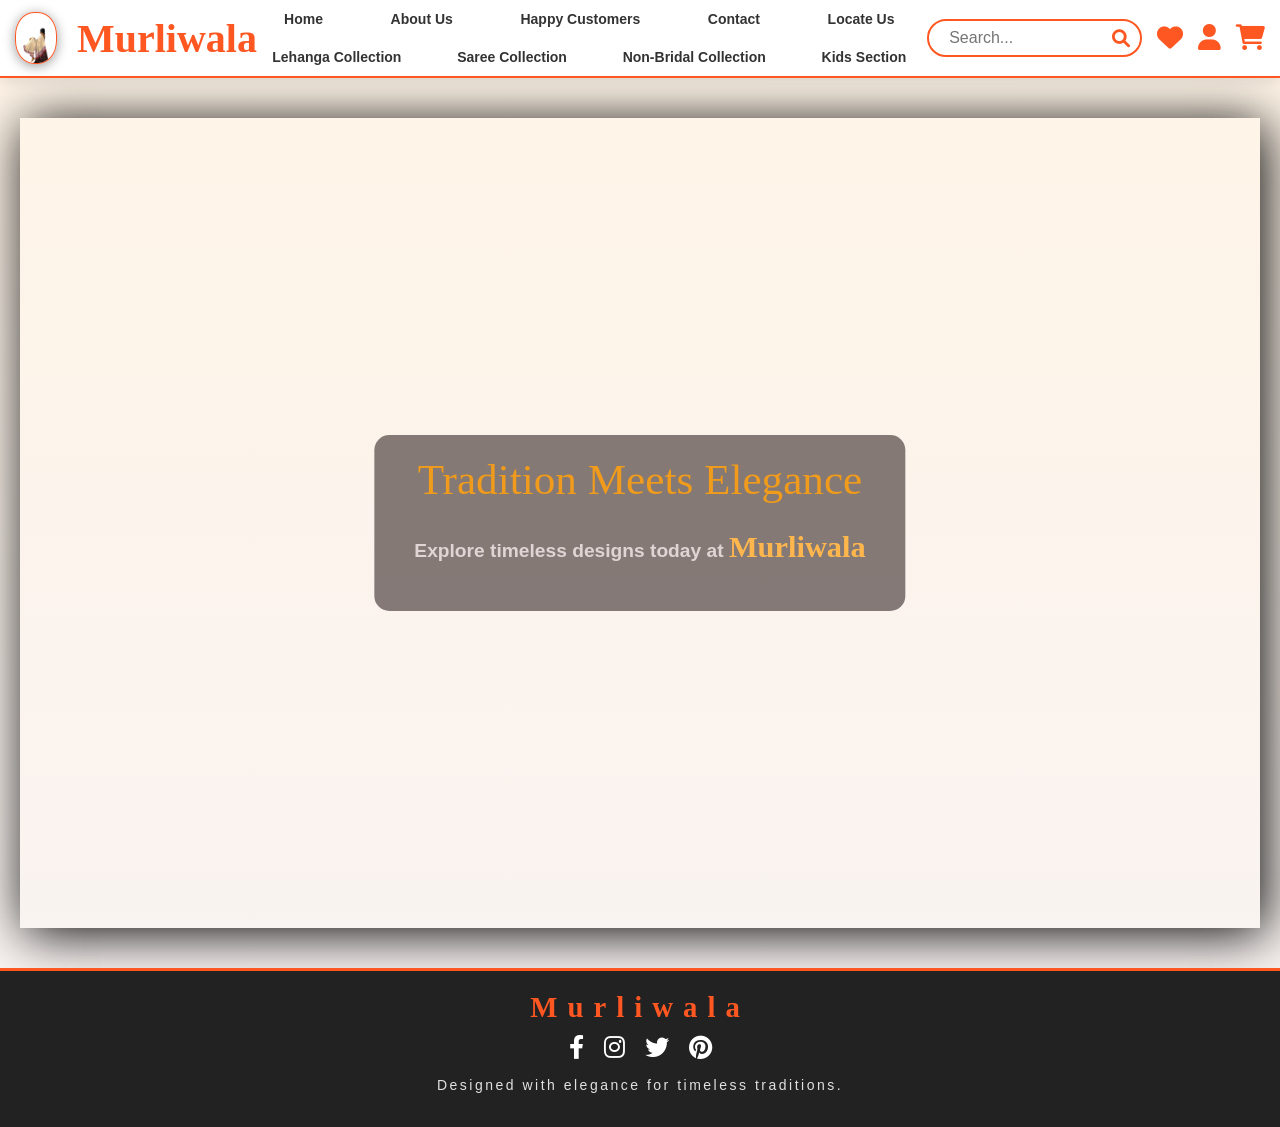
==== index.html @ 793ab2b8 "Initial commit" ====
<!DOCTYPE html>
<html lang="en">
<head>
    <meta charset="UTF-8">
    <meta name="viewport" content="width=device-width, initial-scale=1.0">
    <title>Murliwala Sarees</title>
    <link rel="stylesheet" href="index.css">
    <link rel="stylesheet" href="https://cdnjs.cloudflare.com/ajax/libs/font-awesome/6.0.0-beta3/css/all.min.css">
</head>
<body>
    <header>
        <div class="header-container">
            <div class="logo">
                <img src="logo.png" alt="Murliwala Logo" class="logo-image">
                <h1>Murliwala</h1>
            </div>
            <nav class="main-nav">
                <ul>
                    <li><a href="home.html">Home</a></li>
                    <li><a href="home.html#about">About Us</a></li>
                    <li><a href="home.html#feedback">Happy Customers</a></li>
                    <li><a href="home.html#contact">Contact</a></li>
                    <li><a target="_blank" href="https://maps.app.goo.gl/zSAYXkmhcjWzedgK6">Locate Us</a></li>
                    <li class="dropdown">
                        <a href="lehanga.html">Lehanga Collection</a>
                        <ul class="dropdown-menu">
                            <li><a href="lehanga.html#luxury">Luxury Bridal Lehangas</a></li>
                            <li><a href="lehanga.html#Premiummm">Bridal Lehangas</a></li>
                            <li><a href="lehanga.html#designer">Designer Lehangas</a></li>
                            <li><a href="lehanga.html#semi">Party Wear</a></li>
                        </ul>
                    </li>
                    <li class="dropdown">
                        <a href="saree.html">Saree Collection</a>
                        <ul class="dropdown-menu">
                            <li><a href="#">Silk Sarees</a></li>
                            <li><a href="#">Georgette Sarees</a></li>
                            <li><a href="#">Traditional Sarees</a></li>
                            <li><a href="#trend">Trending Sarees</a></li>
                            <li><a href="#festive">Festive Collection</a></li>
                        </ul>
                    </li>
                    <li class="dropdown">
                        <a href="non-bridal.html">Non-Bridal Collection</a>
                        <ul class="dropdown-menu">
                            <li><a href="#">Gowns</a></li>
                            <li><a href="#">Anarkalis</a></li>
                            <li><a href="#">Indo-Western</a></li>
                            <li><a href="#">Casual Lehangas</a></li>
                            <li><a href="#">Festive Lehangas</a></li>
                            <li><a href="#">Formal Lehangas</a></li>
                            <li><a href="#">Party Wear Lehangas</a></li>
                            <li><a href="#">Cocktail Lehangas</a></li>
                            <li><a href="#">Custom Fit Lehangas</a></li>
                        </ul>
                    </li>
                    <li class="dropdown">
                        <a href="kids.html">Kids Section</a>
                        <ul class="dropdown-menu">
                            <li><a href="#">Ethnic Wear</a></li>
                            <li><a href="#">Party Wear</a></li>
                            <li><a href="#">Accessories</a></li>
                        </ul>
                    </li>
                </ul>
            </nav>
            <div class="header-icons">
                <div class="search-bar">
                    <input type="text" class="search-input" placeholder="Search...">
                    <i class="fas fa-search search-icon"></i>
                </div>
                <a href="#" class="icon"><i class="fas fa-heart"></i></a>
                <a href="login.html" class="icon"><i class="fas fa-user"></i></a>
                <a href="cart.html" class="icon"><i class="fas fa-shopping-cart"></i></a>
            </div>
        </div>
    </header>
    
    <main>
        <section id="home" class="video-section">
            <video autoplay loop muted>
                <source src="IMG_0142.mov" type="video/mp4">
            </video>
            <div class="video-overlay">
                <h2>Tradition Meets Elegance</h2>
                <p>Explore timeless designs today at <span class="highlight"><b>Murliwala</b></span></p>
            </div>
        </section>
    </main>

    <footer>
        <div class="footer-container">
            <div class="footer-logo">
                <h2>Murliwala</h2>
            </div>
            <div class="footer-socials">
                <a href="https://www.facebook.com/murliwala.sarees.3" class="social-icon"><i class="fab fa-facebook-f"></i></a>
                <a href="https://www.instagram.com/_murliwala_sarees_/" class="social-icon"><i class="fab fa-instagram"></i></a>
                <a href="#" class="social-icon"><i class="fab fa-twitter"></i></a>
                <a href="#" class="social-icon"><i class="fab fa-pinterest"></i></a>
            </div>
            <div class="footer-note">
                <p>Designed with elegance for timeless traditions.</p>
            </div>
        </div>
    </footer>

    <script>
        window.addEventListener('scroll', () => {
            const videoSection = document.querySelector('.video-section');
            const header = document.querySelector('header');

            const scrollThreshold = videoSection.offsetHeight * 0.06;

            if (window.scrollY > scrollThreshold) {
                header.style.position = 'relative';
                header.style.top = `${scrollThreshold}px`;
            } else {
                header.style.position = 'sticky';
                header.style.top = '0';
            }
        });
    </script>
</body>
</html>
---- index.css ----
body {
    font-family: Arial, Helvetica, sans-serif;
    margin: 0;
    padding: 0;
    background: linear-gradient(to bottom, #fff4e6, #f8f3f3);
    color: #333;
}

header {
    background-color: #fff;
    padding: 10px 15px;
    box-shadow: 0 4px 12px rgba(0, 0, 0, 0.1);
    position: sticky;
    top: 0;
    z-index: 1000;
    display: flex;
    justify-content: space-between;
    align-items: center;
    flex-wrap: wrap;
    transition: transform 0.3s ease;
    border-bottom: 2px solid #ff5722 ;
}

.header-container {
    width: 100%;
    display: flex;
    justify-content: space-between;
    align-items: center;
    flex-wrap: wrap;
}

header .logo {
    display: flex;
    align-items: center;
    gap: 20px;
    flex: 0.7;
    min-width: 150px;
}

header .logo h1 {
    font-size: 2.5rem;
    color: #ff5722;
    font-family: 'Papyrus', Fantasy;
    margin: 0;
}

header .logo .logo-image {
    width: 50px;
    height: 50px;
    border-radius: 45%;
    object-fit: cover;
    box-shadow: 0px 2px 12px rgba(0, 0, 0, 0.4);
    border: 1px #ff5722 solid;
}

.main-nav {
    flex: 2;
    min-width: 300px;
    
}

.main-nav ul {
    list-style: none;
    padding: 0;
    margin: 0;
    display: flex;
    gap: 20px;
    flex-wrap: wrap;
    justify-content: space-evenly;
}

.main-nav ul li {
    position: relative;
}

.main-nav ul li a {
    text-decoration: none;
    font-size: 14px;
    font-weight: bold;
    color: #333;
    padding: 8px 15px;
    border-radius: 15px;
    transition: all 0.3s ease;
    white-space: nowrap;
}

.main-nav ul li a:hover {
    color: #fff;
    background-color: #ff5722;
    transform: translateY(-3px);
}

.dropdown-menu {
    display: none;
    position: absolute;
    top: 27px;
    left: 0;
    background-color: #fff;
    border-radius: 15px;
    box-shadow: 0 8px 12px rgba(0, 0, 0, 0.5);
    z-index: 1000;
    min-width: 200px;
    padding: 10px 0;
    opacity: 0;
    visibility: hidden;
    transform: translateY(-10px);
    transition: all 0.3s ease;
}

.main-nav ul li:hover .dropdown-menu {
    display: block;
    opacity: 1;
    visibility: visible;
    transform: translateY(0);
}

.dropdown-menu li a {
    padding: 10px 15px;
    color: #fff;
    font-size: 14px;
    text-transform: capitalize;
    transition: all 0.3s ease;
    border-radius: 5px;
    display: block;
}

.dropdown-menu li a:hover {
    background-color: #ff5722;
    transform: translateX(5px);
}

.header-icons {
    display: flex;
    gap: 15px;
    align-items: center;
    flex: 1;
    justify-content: flex-end;
    min-width: 150px;
}

.header-icons .icon {
    font-size: 26px;
    color: #ff5722;
    transition: all 0.3s ease;
}

.header-icons .icon:hover {
    color: #e64a19;
    transform: translateY(-5px);
}

.search-bar {
    display: flex;
    align-items: center;
    border: 2px solid #ff5722;
    border-radius: 20px;
    overflow: hidden;
    background: #fff;
    position: relative;
    padding: 0 10px;
    width: 250px;
    transition: all 0.3s ease;
}

.search-input {
    padding: 8px 10px;
    font-size: 16px;
    border: none;
    outline: none;
    width: 100%;
    background: none;
    transition: all 0.3s ease;
}

.search-input:focus {
    width: 300px;
    outline: none;
}

.search-icon {
    font-size: 18px;
    color: #ff5722;
    cursor: pointer;
    margin-left: 10px;
    transition: color 0.3s ease;
}

.search-icon:hover {
    color: #e64a19;
}

.hero p {
    font-size: 1.2rem;
    margin: 10px 0 20px;
    color: #666;
}

.hero .btn {
    background: #ff5722;
    color: #fff;
    padding: 10px 20px;
    text-decoration: none;
    font-size: 16px;
    border-radius: 5px;
    box-shadow: 0 4px 6px rgba(0, 0, 0, 0.2);
    transition: background 0.3s, transform 0.2s;
}

.hero .btn:hover {
    background: #e64a19;
    transform: scale(1.05);
}

section {
    padding: 40px 20px;
    text-align: center;
}

section h2 {
    font-size: 2rem;
    margin-bottom: 10px;
    color: #d84315;
}

section p {
    font-size: 1rem;
    line-height: 1.6;
    color: #555;
}

footer {
    background-color: #222;
    color: #fff;
    padding: 20px 0px;
    text-align: center;
    font-family: 'Arial', sans-serif;
    border-top: 3px solid #ff5722;
    position: relative;
}

.footer-logo h2 {
    font-size: 1.8rem;
    color: #ff5722;
    margin: 0 0 10px 0;
    font-family: 'Papyrus', Fantasy;
    letter-spacing: 10px;
}

.footer-socials {
    display: flex;
    gap: 20px;
    justify-content: center;
    margin-top: 1px;
}

.footer-socials .social-icon {
    font-size: 24px;
    color: #fff;
    transition: color 0.3s ease, transform 0.3s ease;
}

.footer-socials .social-icon:hover {
    color: #ff5722;
    transform: translateY(-5px);
}

.footer-note p {
    font-size: 14px;
    color: #e0e0e0;
    margin-top: 15px;
    font-family: 'Arial', sans-serif;
    letter-spacing: 2.5px;
}

@media (max-width: 760px) {
    .footer-container {
        flex-direction: column;
        text-align: center;
    }

    .footer-socials {
        gap: 15px;
    }

    .footer-logo h2 {
        font-size: 1.8rem;
    }
}

.video-section {
    position: relative;
    height: 90vh;
    width: auto;
    overflow: hidden;
}

.video-section video {
    width: 100%;
    height: 100%;
    object-fit: cover;
    box-shadow: 5px 5px 50px #030303;
}

.video-overlay {
    position: absolute;
    top: 50%;
    left: 50%;
    transform: translate(-50%, -50%);
    text-align: center;
    color: #fff;
    background: rgba(14, 1, 1, 0.5);
    padding: 20px 40px;
    border-radius: 15px;
    animation: fadeIn 5s ease-in-out;
}

.video-overlay .highlight {
    color: #ffb74d;
    font-size: 1.9rem;
    font-family: 'Papyrus', Fantasy;
}

.video-overlay h2 {
    font-size: 2.7rem;
    margin: 0 0 10px;
    color: #f09b1b;
    font-family: 'Brush Script MT', cursive;
    font-weight: lighter;
}

.video-overlay p {
    font-size: 1.2rem;
    font-weight: bold;
    color: #e0d4d4;
}

@keyframes fadeIn {
    from {
        opacity: 0;
        transform: translate(-50%, -40%);
    }
    to {
        opacity: 1;
        transform: translate(-50%, -50%);
    }
}

.scrolled-header {
    transform: translateY(-100%);
}
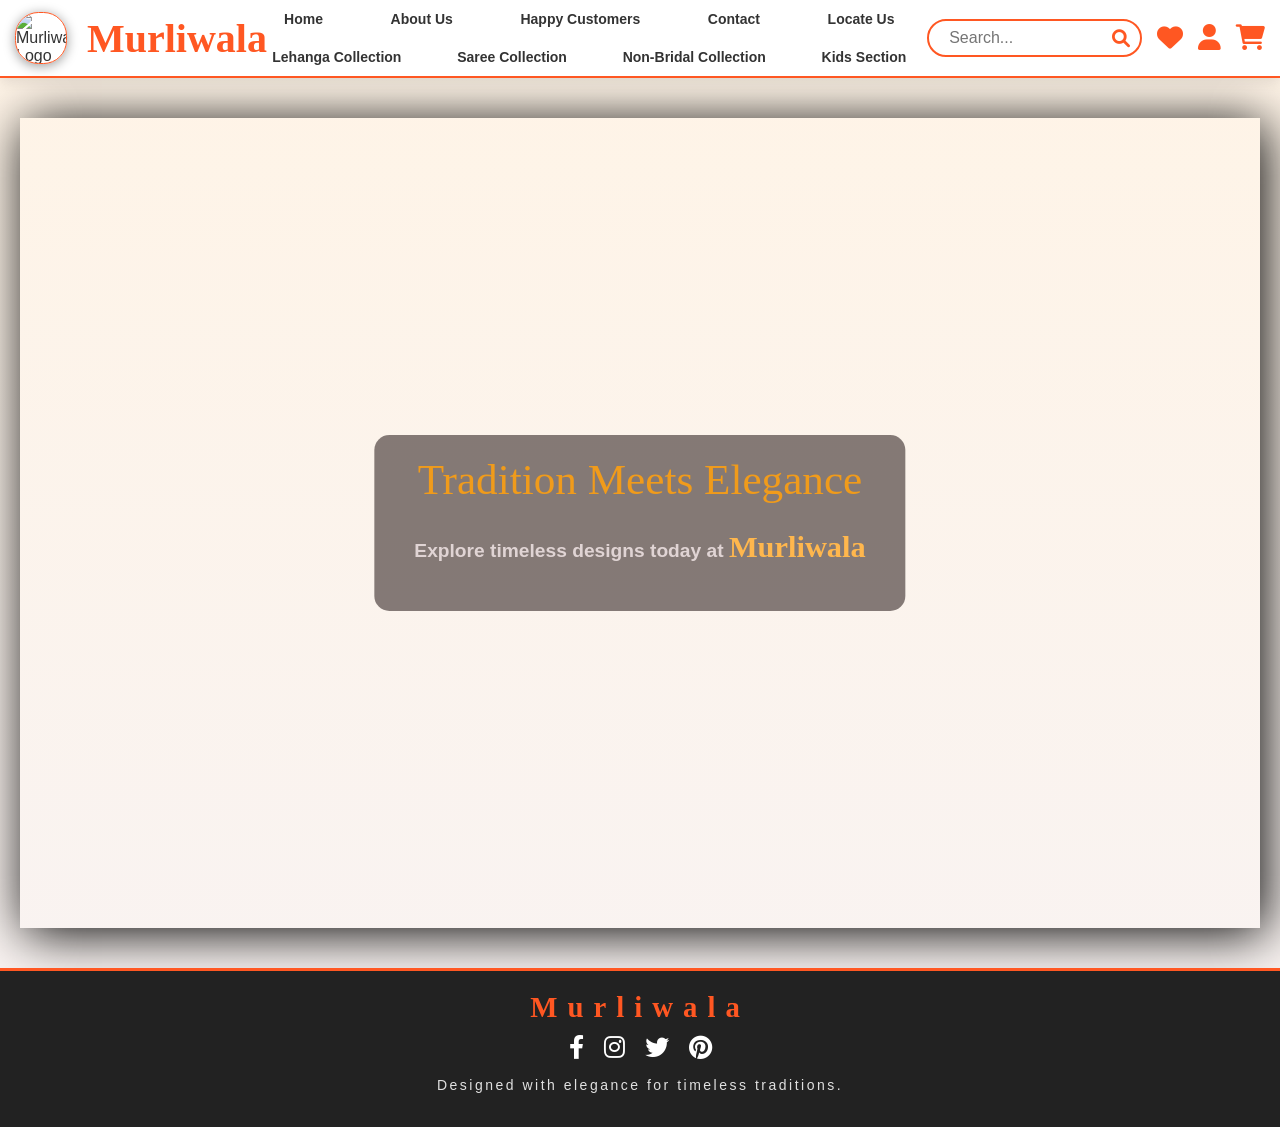
==== commit 399fabad: "Move media assets to assets folder and update links" ====
--- a/index.html
+++ b/index.html
@@ -1,125 +1,125 @@
-<!DOCTYPE html>
-<html lang="en">
-<head>
-    <meta charset="UTF-8">
-    <meta name="viewport" content="width=device-width, initial-scale=1.0">
-    <title>Murliwala Sarees</title>
-    <link rel="stylesheet" href="index.css">
-    <link rel="stylesheet" href="https://cdnjs.cloudflare.com/ajax/libs/font-awesome/6.0.0-beta3/css/all.min.css">
-</head>
-<body>
-    <header>
-        <div class="header-container">
-            <div class="logo">
-                <img src="logo.png" alt="Murliwala Logo" class="logo-image">
-                <h1>Murliwala</h1>
-            </div>
-            <nav class="main-nav">
-                <ul>
-                    <li><a href="home.html">Home</a></li>
-                    <li><a href="home.html#about">About Us</a></li>
-                    <li><a href="home.html#feedback">Happy Customers</a></li>
-                    <li><a href="home.html#contact">Contact</a></li>
-                    <li><a target="_blank" href="https://maps.app.goo.gl/zSAYXkmhcjWzedgK6">Locate Us</a></li>
-                    <li class="dropdown">
-                        <a href="lehanga.html">Lehanga Collection</a>
-                        <ul class="dropdown-menu">
-                            <li><a href="lehanga.html#luxury">Luxury Bridal Lehangas</a></li>
-                            <li><a href="lehanga.html#Premiummm">Bridal Lehangas</a></li>
-                            <li><a href="lehanga.html#designer">Designer Lehangas</a></li>
-                            <li><a href="lehanga.html#semi">Party Wear</a></li>
-                        </ul>
-                    </li>
-                    <li class="dropdown">
-                        <a href="saree.html">Saree Collection</a>
-                        <ul class="dropdown-menu">
-                            <li><a href="#">Silk Sarees</a></li>
-                            <li><a href="#">Georgette Sarees</a></li>
-                            <li><a href="#">Traditional Sarees</a></li>
-                            <li><a href="#trend">Trending Sarees</a></li>
-                            <li><a href="#festive">Festive Collection</a></li>
-                        </ul>
-                    </li>
-                    <li class="dropdown">
-                        <a href="non-bridal.html">Non-Bridal Collection</a>
-                        <ul class="dropdown-menu">
-                            <li><a href="#">Gowns</a></li>
-                            <li><a href="#">Anarkalis</a></li>
-                            <li><a href="#">Indo-Western</a></li>
-                            <li><a href="#">Casual Lehangas</a></li>
-                            <li><a href="#">Festive Lehangas</a></li>
-                            <li><a href="#">Formal Lehangas</a></li>
-                            <li><a href="#">Party Wear Lehangas</a></li>
-                            <li><a href="#">Cocktail Lehangas</a></li>
-                            <li><a href="#">Custom Fit Lehangas</a></li>
-                        </ul>
-                    </li>
-                    <li class="dropdown">
-                        <a href="kids.html">Kids Section</a>
-                        <ul class="dropdown-menu">
-                            <li><a href="#">Ethnic Wear</a></li>
-                            <li><a href="#">Party Wear</a></li>
-                            <li><a href="#">Accessories</a></li>
-                        </ul>
-                    </li>
-                </ul>
-            </nav>
-            <div class="header-icons">
-                <div class="search-bar">
-                    <input type="text" class="search-input" placeholder="Search...">
-                    <i class="fas fa-search search-icon"></i>
-                </div>
-                <a href="#" class="icon"><i class="fas fa-heart"></i></a>
-                <a href="login.html" class="icon"><i class="fas fa-user"></i></a>
-                <a href="cart.html" class="icon"><i class="fas fa-shopping-cart"></i></a>
-            </div>
-        </div>
-    </header>
-    
-    <main>
-        <section id="home" class="video-section">
-            <video autoplay loop muted>
-                <source src="IMG_0142.mov" type="video/mp4">
-            </video>
-            <div class="video-overlay">
-                <h2>Tradition Meets Elegance</h2>
-                <p>Explore timeless designs today at <span class="highlight"><b>Murliwala</b></span></p>
-            </div>
-        </section>
-    </main>
-
-    <footer>
-        <div class="footer-container">
-            <div class="footer-logo">
-                <h2>Murliwala</h2>
-            </div>
-            <div class="footer-socials">
-                <a href="https://www.facebook.com/murliwala.sarees.3" class="social-icon"><i class="fab fa-facebook-f"></i></a>
-                <a href="https://www.instagram.com/_murliwala_sarees_/" class="social-icon"><i class="fab fa-instagram"></i></a>
-                <a href="#" class="social-icon"><i class="fab fa-twitter"></i></a>
-                <a href="#" class="social-icon"><i class="fab fa-pinterest"></i></a>
-            </div>
-            <div class="footer-note">
-                <p>Designed with elegance for timeless traditions.</p>
-            </div>
-        </div>
-    </footer>
-
-    <script>
-        window.addEventListener('scroll', () => {
-            const videoSection = document.querySelector('.video-section');
-            const header = document.querySelector('header');
-
-            const scrollThreshold = videoSection.offsetHeight * 0.06;
-
-            if (window.scrollY > scrollThreshold) {
-                header.style.position = 'relative';
-                header.style.top = `${scrollThreshold}px`;
-            } else {
-                header.style.position = 'sticky';
-                header.style.top = '0';
-            }
-        });
-    </script>
-</body>
-</html>
+<!DOCTYPE html>
+<html lang="en">
+<head>
+    <meta charset="UTF-8">
+    <meta name="viewport" content="width=device-width, initial-scale=1.0">
+    <title>Murliwala Sarees</title>
+    <link rel="stylesheet" href="index.css">
+    <link rel="stylesheet" href="https://cdnjs.cloudflare.com/ajax/libs/font-awesome/6.0.0-beta3/css/all.min.css">
+</head>
+<body>
+    <header>
+        <div class="header-container">
+            <div class="logo">
+                <img src="assets/logo.png" alt="Murliwala Logo" class="logo-image">
+                <h1>Murliwala</h1>
+            </div>
+            <nav class="main-nav">
+                <ul>
+                    <li><a href="home.html">Home</a></li>
+                    <li><a href="home.html#about">About Us</a></li>
+                    <li><a href="home.html#feedback">Happy Customers</a></li>
+                    <li><a href="home.html#contact">Contact</a></li>
+                    <li><a target="_blank" href="https://maps.app.goo.gl/zSAYXkmhcjWzedgK6">Locate Us</a></li>
+                    <li class="dropdown">
+                        <a href="lehanga.html">Lehanga Collection</a>
+                        <ul class="dropdown-menu">
+                            <li><a href="lehanga.html#luxury">Luxury Bridal Lehangas</a></li>
+                            <li><a href="lehanga.html#Premiummm">Bridal Lehangas</a></li>
+                            <li><a href="lehanga.html#designer">Designer Lehangas</a></li>
+                            <li><a href="lehanga.html#semi">Party Wear</a></li>
+                        </ul>
+                    </li>
+                    <li class="dropdown">
+                        <a href="saree.html">Saree Collection</a>
+                        <ul class="dropdown-menu">
+                            <li><a href="#">Silk Sarees</a></li>
+                            <li><a href="#">Georgette Sarees</a></li>
+                            <li><a href="#">Traditional Sarees</a></li>
+                            <li><a href="#trend">Trending Sarees</a></li>
+                            <li><a href="#festive">Festive Collection</a></li>
+                        </ul>
+                    </li>
+                    <li class="dropdown">
+                        <a href="non-bridal.html">Non-Bridal Collection</a>
+                        <ul class="dropdown-menu">
+                            <li><a href="#">Gowns</a></li>
+                            <li><a href="#">Anarkalis</a></li>
+                            <li><a href="#">Indo-Western</a></li>
+                            <li><a href="#">Casual Lehangas</a></li>
+                            <li><a href="#">Festive Lehangas</a></li>
+                            <li><a href="#">Formal Lehangas</a></li>
+                            <li><a href="#">Party Wear Lehangas</a></li>
+                            <li><a href="#">Cocktail Lehangas</a></li>
+                            <li><a href="#">Custom Fit Lehangas</a></li>
+                        </ul>
+                    </li>
+                    <li class="dropdown">
+                        <a href="kids.html">Kids Section</a>
+                        <ul class="dropdown-menu">
+                            <li><a href="#">Ethnic Wear</a></li>
+                            <li><a href="#">Party Wear</a></li>
+                            <li><a href="#">Accessories</a></li>
+                        </ul>
+                    </li>
+                </ul>
+            </nav>
+            <div class="header-icons">
+                <div class="search-bar">
+                    <input type="text" class="search-input" placeholder="Search...">
+                    <i class="fas fa-search search-icon"></i>
+                </div>
+                <a href="#" class="icon"><i class="fas fa-heart"></i></a>
+                <a href="login.html" class="icon"><i class="fas fa-user"></i></a>
+                <a href="cart.html" class="icon"><i class="fas fa-shopping-cart"></i></a>
+            </div>
+        </div>
+    </header>
+    
+    <main>
+        <section id="home" class="video-section">
+            <video autoplay loop muted>
+                <source src="assets/IMG_0142.mov" type="video/mp4">
+            </video>
+            <div class="video-overlay">
+                <h2>Tradition Meets Elegance</h2>
+                <p>Explore timeless designs today at <span class="highlight"><b>Murliwala</b></span></p>
+            </div>
+        </section>
+    </main>
+
+    <footer>
+        <div class="footer-container">
+            <div class="footer-logo">
+                <h2>Murliwala</h2>
+            </div>
+            <div class="footer-socials">
+                <a href="https://www.facebook.com/murliwala.sarees.3" class="social-icon"><i class="fab fa-facebook-f"></i></a>
+                <a href="https://www.instagram.com/_murliwala_sarees_/" class="social-icon"><i class="fab fa-instagram"></i></a>
+                <a href="#" class="social-icon"><i class="fab fa-twitter"></i></a>
+                <a href="#" class="social-icon"><i class="fab fa-pinterest"></i></a>
+            </div>
+            <div class="footer-note">
+                <p>Designed with elegance for timeless traditions.</p>
+            </div>
+        </div>
+    </footer>
+
+    <script>
+        window.addEventListener('scroll', () => {
+            const videoSection = document.querySelector('.video-section');
+            const header = document.querySelector('header');
+
+            const scrollThreshold = videoSection.offsetHeight * 0.06;
+
+            if (window.scrollY > scrollThreshold) {
+                header.style.position = 'relative';
+                header.style.top = `${scrollThreshold}px`;
+            } else {
+                header.style.position = 'sticky';
+                header.style.top = '0';
+            }
+        });
+    </script>
+</body>
+</html>
